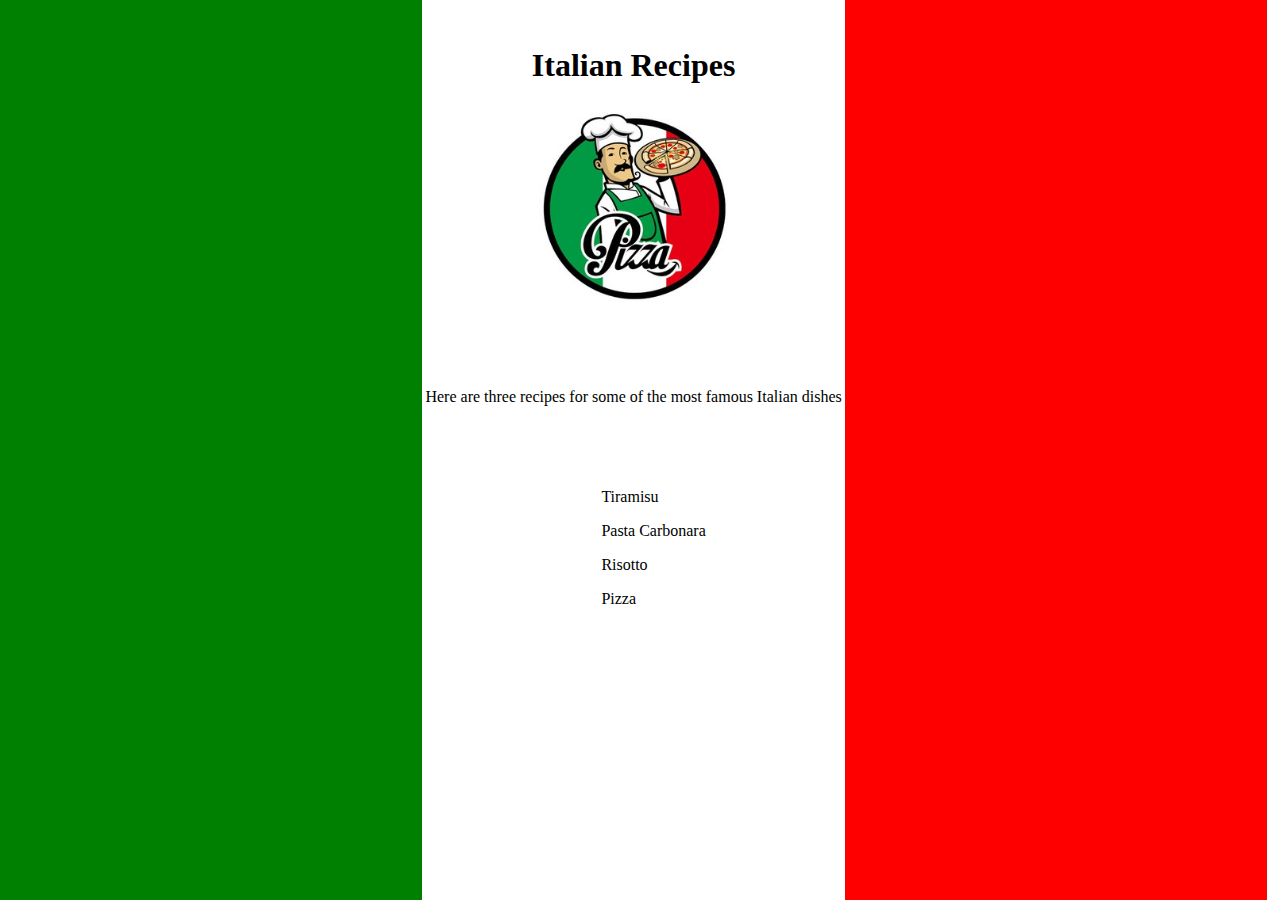
==== index.html @ 81b099cc "first commit, main page done" ====
<!DOCTYPE html>
<html>
    <head>
        <link rel="stylesheet" href="style.css">
        <meta charset="utf-8">
        <title>Odin-Recipes</title>
    </head>
    <body>
        <div id="first">
        </div>
        <div id = 'middle'>
            <div id="top">
                <h1 style="text-align: center;">Italian Recipes</h1>
                <img src="pizza.jpg" id="pizza">
            </div>
            <p id="para"> Here are three recipes for some of the most famous Italian dishes</p>
            <li id="recipe">
                <ol>Tiramisu</ol>
                <ol>Pasta Carbonara</ol>
                <ol>Risotto</ol>
                <ol>Pizza</ol>
            </li>
        </div>
        <div id="last">
        </div>
    </body
</html>
---- style.css ----
html,body{
    margin: 0;
    padding: 0;
    width: 100%;
    height:100%;
    display: flex;
    flex-direction: row;
}
#first{
    width: 33%;
    height: 100%;
    background-color: green;
}
#middle{
    min-width: 400px;
    width: 33%;
    height: 100%;
    background-color: white;
    display: flex;
    flex-direction: column;
}
#top{
    display: flex;
    justify-content: center;
    flex-direction: column;
    align-items: center;
    justify-content: center;
}
#pizza{
    max-width: 60%;
    max-height: 60%;
}
#para{
    padding-top: 10%;
    text-align: center;
}
#recipe{
    padding-top: 50px;
    margin: 0 auto;
    list-style: none;
}
#last{
    width: 33%;
    height:100%;
    background-color: red;
}
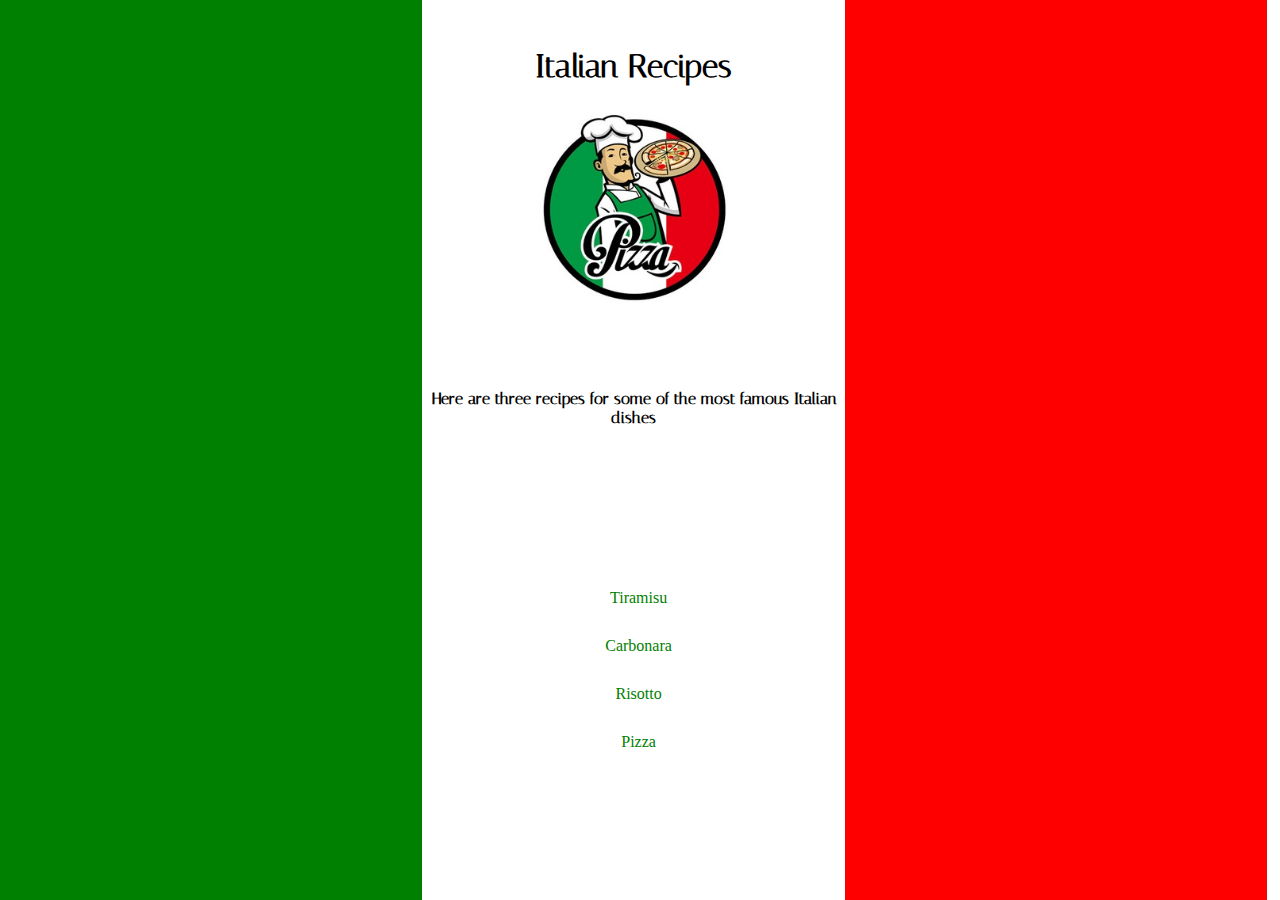
==== commit 75968faa: "finsihed for now" ====
--- a/index.html
+++ b/index.html
@@ -4,22 +4,27 @@
         <link rel="stylesheet" href="style.css">
         <meta charset="utf-8">
         <title>Odin-Recipes</title>
+        <link rel="preconnect" href="https://fonts.googleapis.com">
+<link rel="preconnect" href="https://fonts.gstatic.com" crossorigin>
+<link href="https://fonts.googleapis.com/css2?family=Italiana&display=swap" rel="stylesheet"> 
     </head>
     <body>
         <div id="first">
         </div>
         <div id = 'middle'>
             <div id="top">
-                <h1 style="text-align: center;">Italian Recipes</h1>
+                <h1 style="text-align: center;font-family: italiana;">Italian Recipes</h1>
                 <img src="pizza.jpg" id="pizza">
             </div>
             <p id="para"> Here are three recipes for some of the most famous Italian dishes</p>
-            <li id="recipe">
-                <ol>Tiramisu</ol>
-                <ol>Pasta Carbonara</ol>
-                <ol>Risotto</ol>
-                <ol>Pizza</ol>
-            </li>
+            <ol id="index">
+                <div id="listed">
+                    <li><a href="tiramisu.html">Tiramisu</a></li>
+                    <li><a href="pasta.html">Carbonara</a></li>
+                    <li><a href="risotto.html">Risotto</a></li>
+                    <li><a href="pizza.html">Pizza</a></li>
+                </div>
+            </ol>
         </div>
         <div id="last">
         </div>
--- a/style.css
+++ b/style.css
@@ -33,14 +33,48 @@
 #para{
     padding-top: 10%;
     text-align: center;
+    font-family:Italiana;
+    font-weight: 1000;
 }
-#recipe{
-    padding-top: 50px;
-    margin: 0 auto;
+#index{
+    padding-top: 100px;
     list-style: none;
+    display: flex;
+    justify-content: center;
+}
+li{
+    text-align: center;
+    padding-top: 30px;
+}
+#listed{
+    margin: auto;
+    padding-right: 30px;
+}
+a{
+    color: green;
+    text-decoration: none;
+}
+a:hover{
+    color: red;
+    text-decoration: none;
+    font-size: larger;
+}
+#home{
+    font-size: larger;
+    text-decoration: underline;
+}
+#home:hover{
+    color: red;
+    font-size: x-large;
 }
 #last{
     width: 33%;
     height:100%;
     background-color: red;
+}
+#recipe{
+    text-align: left; 
+    background-color: palegoldenrod;
+    overflow: scroll;
+    border-style: double;
 }